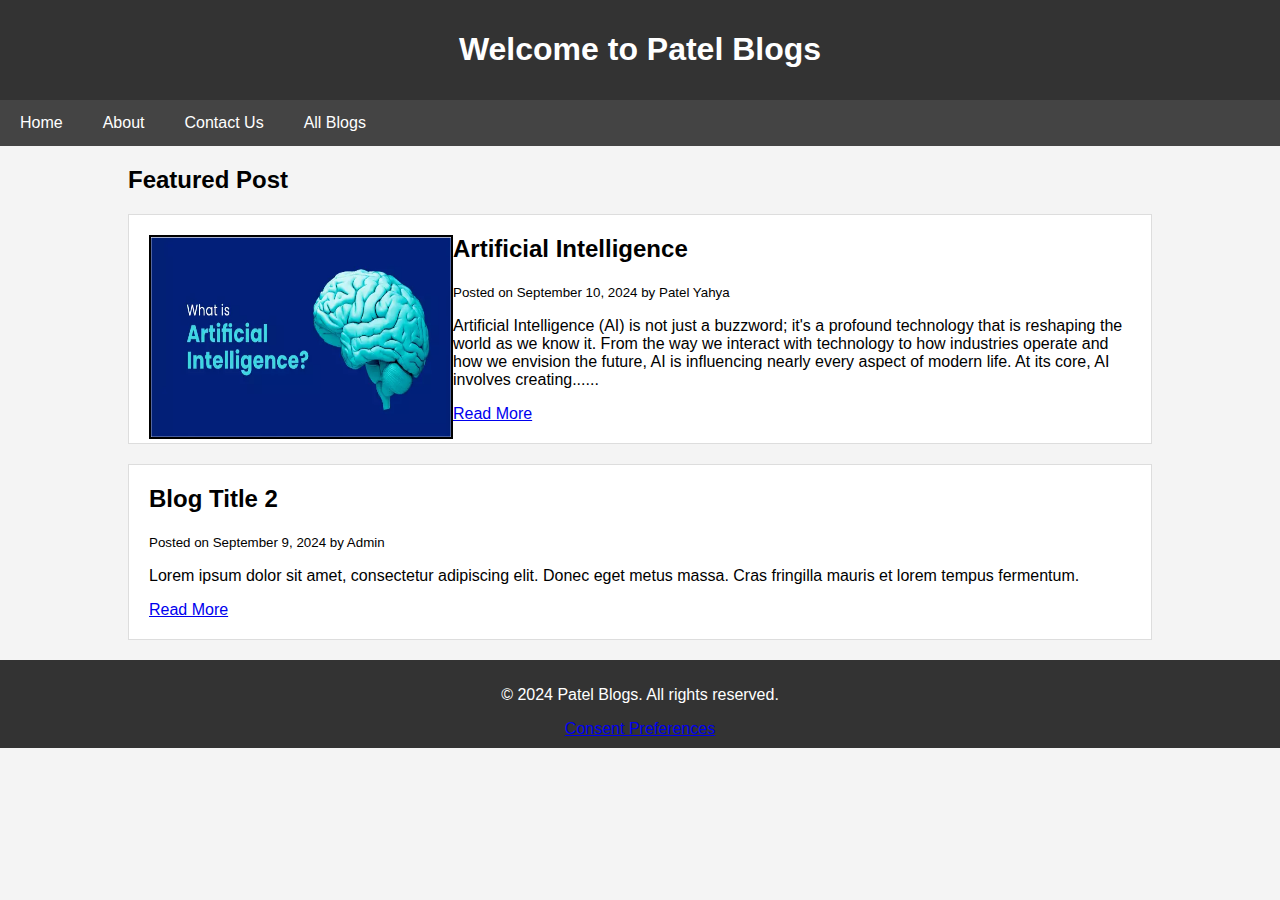
==== index.html @ 0c067bb4 "Update index.html" ====
<!DOCTYPE html>
<html lang="en">
<head>
    <meta charset="UTF-8">
    <meta name="viewport" content="width=device-width, initial-scale=1.0">
    <meta http-equiv="X-UA-Compatible" content="IE=edge">
    <link rel="stylesheet" href="/home.css">
    <link rel="icon" href="/favicon.ico" type="image/x-icon">
    <title>Patel Blogs</title>
    <script
  type="text/javascript"
  src="https://app.termly.io/resource-blocker/448c6ad6-12f0-428e-b1ce-01c50d9b7725?autoBlock=on"
></script>
</head>
<body>

<header>
    <h1>Welcome to Patel Blogs</h1>
</header>

<nav>
    <a href="index.html">Home</a>
    <a href="/about-us">About</a>
    <a href="/contact-us">Contact Us</a>
    <a href="/blogs">All Blogs</a>
</nav>

<div class="container">
    <h2>Featured Post</h2>
    <div class="blog-post">
    <a href="/blogs/artificial-intelligence" style="text-decoration: none; color:black;">
        <img src="/images/what-is-ai.jpg" alt="AI" align="left" style="display: block;margin-left: auto;margin-right: auto;border: 2px solid #000;width: 300px;height: 200px;object-fit: fill;">
        <h2>Artificial Intelligence</h2>
        <p><small>Posted on September 10, 2024 by Patel Yahya</small></p>
        <p>Artificial Intelligence (AI) is not just a buzzword; it's a profound technology that is reshaping the world as we know it. From the way we interact with technology to how industries operate and how we envision the future, AI is influencing nearly every aspect of modern life. At its core, AI involves creating......</p>
    </a>
        <a href="/blogs/artificial-intelligence">Read More</a>
    </div>

    <div class="blog-post">
        <h2>Blog Title 2</h2>
        <p><small>Posted on September 9, 2024 by Admin</small></p>
        <p>Lorem ipsum dolor sit amet, consectetur adipiscing elit. Donec eget metus massa. Cras fringilla mauris et lorem tempus fermentum.</p>
        <a href="#">Read More</a>
    </div>
</div>

<footer>
    <p>&copy; 2024 Patel Blogs. All rights reserved.</p>
    <a href="#" class="termly-display-preferences">Consent Preferences</a>
</footer>
</body>
</html>
---- home.css ----
body {
            font-family: Arial, sans-serif;
            margin: 0;
            padding: 0;
            background-color: #f4f4f4;
        }
        header {
            background-color: #333;
            color: #fff;
            padding: 10px 0;
            text-align: center;
        }
        nav {
            background-color: #444;
            overflow: hidden;
        }
        nav a {
            float: left;
            display: block;
            color: white;
            padding: 14px 20px;
            text-decoration: none;
            text-align: center;
        }
        nav a:hover {
            background-color: #555;
        }
        .container {
            width: 80%;
            margin: auto;
            overflow: hidden;
        }
        .blog-post {
            background: #fff;
            margin: 20px 0;
            padding: 20px;
            border: 1px solid #ddd;
        }
        .blog-post h2 {
            margin-top: 0;
        }
        footer {
            background-color: #333;
            color: white;
            text-align: center;
            padding: 10px 0;
            position: relative;
            bottom: 0;
            width: 100%;
        }

blog-post {
            margin-bottom: 20px;
        }
        .hidden {
            display: none;
        }
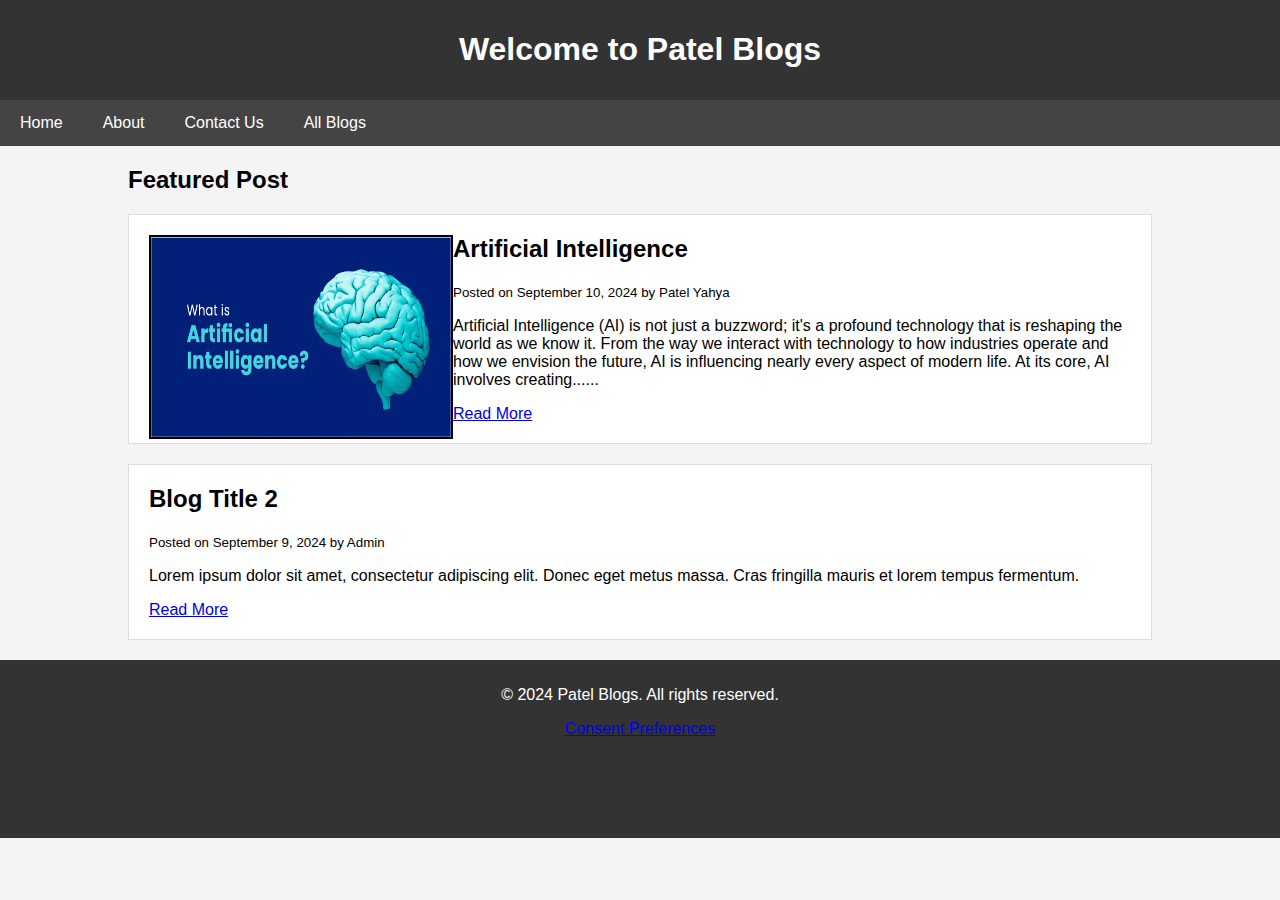
==== commit 91de1dad: "Update index.html" ====
--- a/index.html
+++ b/index.html
@@ -48,6 +48,8 @@
 <footer>
     <p>&copy; 2024 Patel Blogs. All rights reserved.</p>
     <a href="#" class="termly-display-preferences">Consent Preferences</a>
+    <br><br><br><br><br><br>
 </footer>
+    <script id="mcjs">!function(c,h,i,m,p){m=c.createElement(h),p=c.getElementsByTagName(h)[0],m.async=1,m.src=i,p.parentNode.insertBefore(m,p)}(document,"script","https://chimpstatic.com/mcjs-connected/js/users/d650c8dcde8474d3288dbe869/f8f1f2e19a843cc6c97c85f1c.js");</script>
 </body>
 </html>
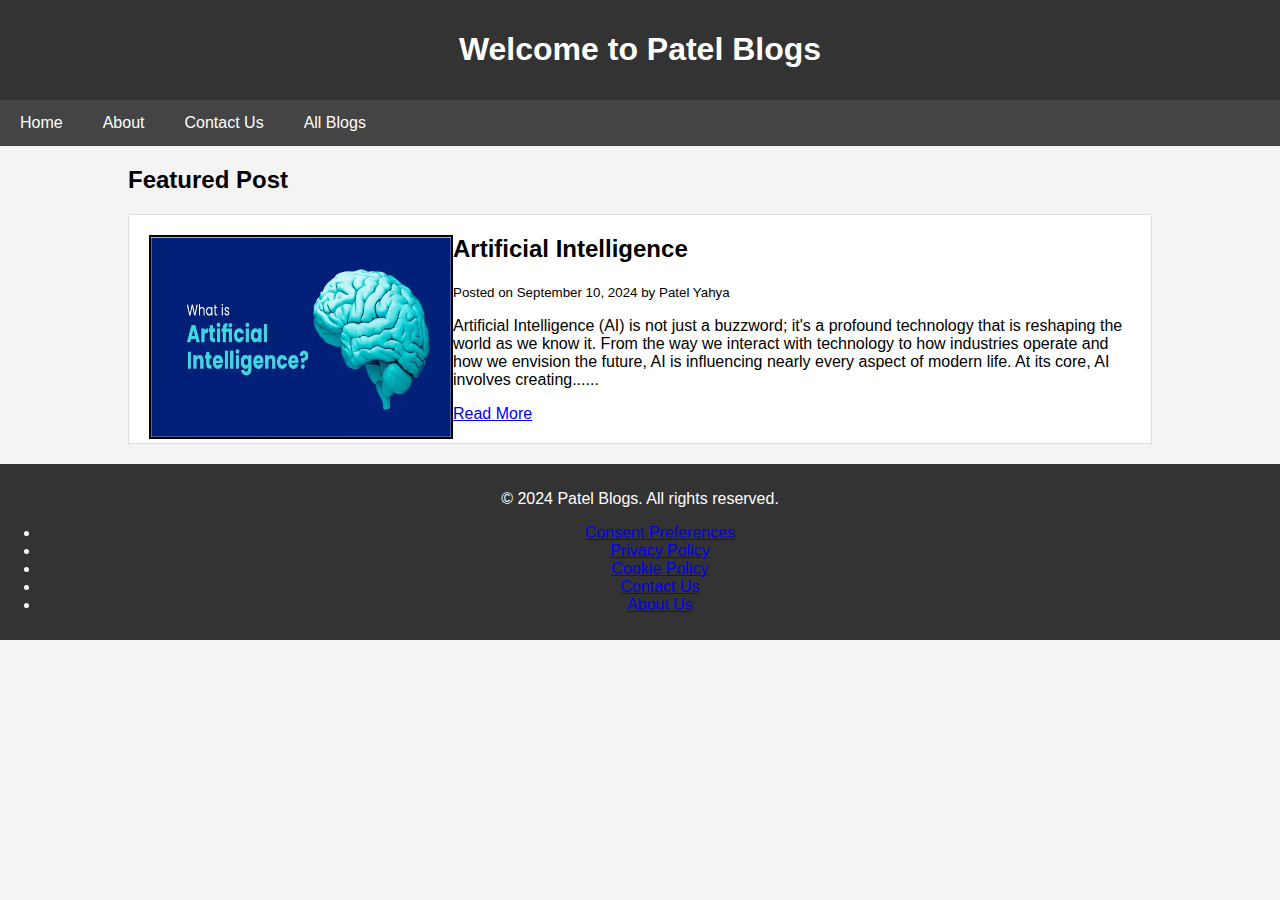
==== commit 3380433a: "Update index.html" ====
--- a/index.html
+++ b/index.html
@@ -37,18 +37,17 @@
         <a href="/blogs/artificial-intelligence">Read More</a>
     </div>
 
-    <div class="blog-post">
-        <h2>Blog Title 2</h2>
-        <p><small>Posted on September 9, 2024 by Admin</small></p>
-        <p>Lorem ipsum dolor sit amet, consectetur adipiscing elit. Donec eget metus massa. Cras fringilla mauris et lorem tempus fermentum.</p>
-        <a href="#">Read More</a>
-    </div>
 </div>
 
 <footer>
     <p>&copy; 2024 Patel Blogs. All rights reserved.</p>
-    <a href="#" class="termly-display-preferences">Consent Preferences</a>
-    <br><br><br><br><br><br>
+<ul>
+    <li><a href="#" class="termly-display-preferences">Consent Preferences</a></li>
+    <li><a href="/privacy-policy">Privacy Policy</a></li>
+    <li><a href="/cookies-policy">Cookie Policy</a></li>
+    <li><a href="/contact-us">Contact Us</a></li>
+    <li><a href="/about-us">About Us</a></li>
+</ul>
 </footer>
     <script id="mcjs">!function(c,h,i,m,p){m=c.createElement(h),p=c.getElementsByTagName(h)[0],m.async=1,m.src=i,p.parentNode.insertBefore(m,p)}(document,"script","https://chimpstatic.com/mcjs-connected/js/users/d650c8dcde8474d3288dbe869/f8f1f2e19a843cc6c97c85f1c.js");</script>
 </body>
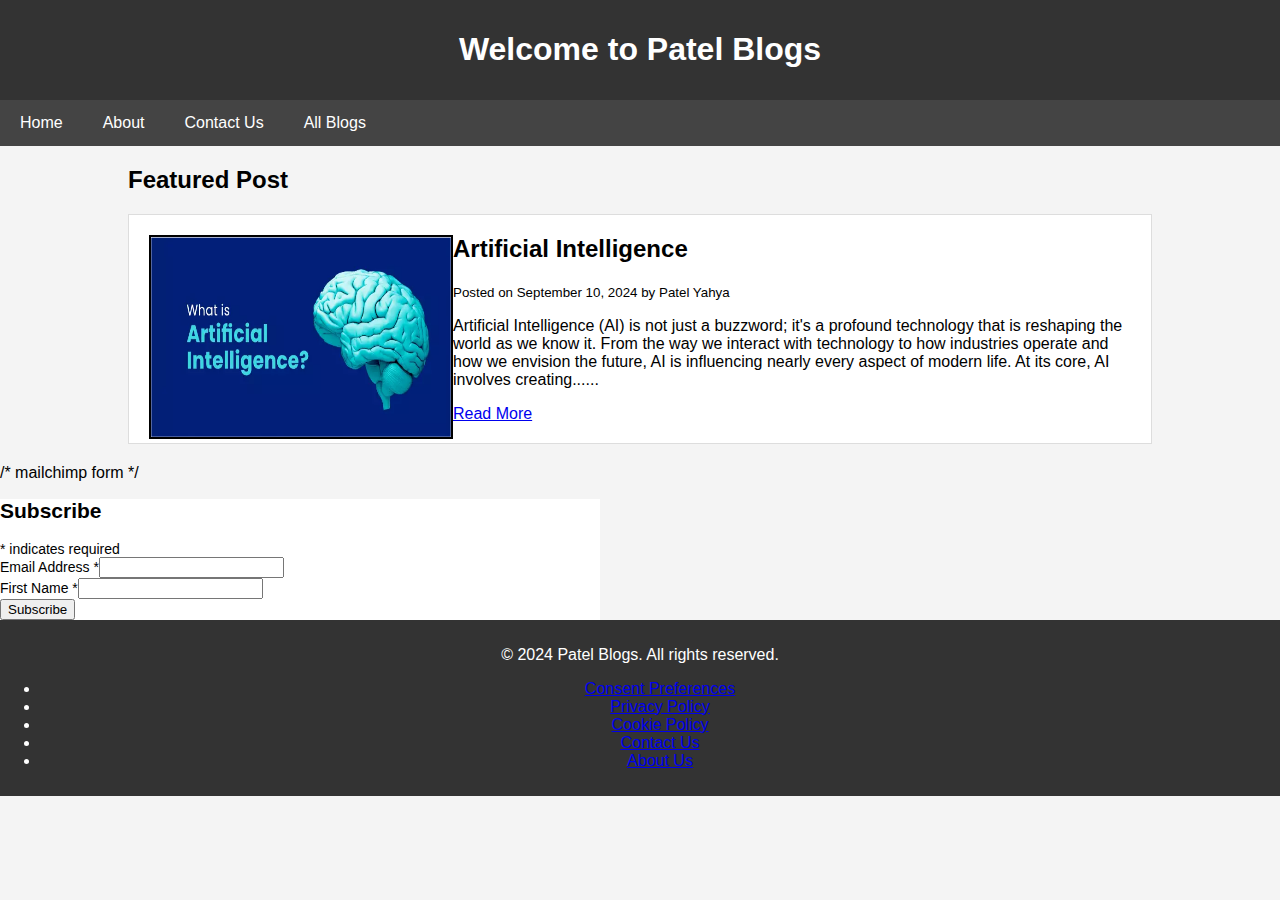
==== commit 4b371d06: "Update index.html" ====
--- a/index.html
+++ b/index.html
@@ -38,7 +38,36 @@
     </div>
 
 </div>
-
+    /* mailchimp form */
+<div id="mc_embed_shell">
+      <link href="//cdn-images.mailchimp.com/embedcode/classic-061523.css" rel="stylesheet" type="text/css">
+  <style type="text/css">
+        #mc_embed_signup{background:#fff; false;clear:left; font:14px Helvetica,Arial,sans-serif; width: 600px;}
+        /* Add your own Mailchimp form style overrides in your site stylesheet or in this style block.
+           We recommend moving this block and the preceding CSS link to the HEAD of your HTML file. */
+</style>
+<div id="mc_embed_signup">
+    <form action="https://app.us13.list-manage.com/subscribe/post?u=d650c8dcde8474d3288dbe869&amp;id=6f184c70bc&amp;f_id=00bec4e4f0" method="post" id="mc-embedded-subscribe-form" name="mc-embedded-subscribe-form" class="validate" target="_blank">
+        <div id="mc_embed_signup_scroll"><h2>Subscribe</h2>
+            <div class="indicates-required"><span class="asterisk">*</span> indicates required</div>
+            <div class="mc-field-group"><label for="mce-EMAIL">Email Address <span class="asterisk">*</span></label><input type="email" name="EMAIL" class="required email" id="mce-EMAIL" required="" value=""></div><div class="mc-field-group"><label for="mce-FNAME">First Name <span class="asterisk">*</span></label><input type="text" name="FNAME" class="required text" id="mce-FNAME" value="" required=""></div>
+        <div id="mce-responses" class="clear foot">
+            <div class="response" id="mce-error-response" style="display: none;"></div>
+            <div class="response" id="mce-success-response" style="display: none;"></div>
+        </div>
+    <div aria-hidden="true" style="position: absolute; left: -5000px;">
+        /* real people should not fill this in and expect good things - do not remove this or risk form bot signups */
+        <input type="text" name="b_d650c8dcde8474d3288dbe869_6f184c70bc" tabindex="-1" value="">
+    </div>
+        <div class="optionalParent">
+            <div class="clear foot">
+                <input type="submit" name="subscribe" id="mc-embedded-subscribe" class="button" value="Subscribe">
+            </div>
+        </div>
+    </div>
+</form>
+</div>
+<script type="text/javascript" src="//s3.amazonaws.com/downloads.mailchimp.com/js/mc-validate.js"></script><script type="text/javascript">(function($) {window.fnames = new Array(); window.ftypes = new Array();fnames[0]='EMAIL';ftypes[0]='email';fnames[1]='FNAME';ftypes[1]='text';fnames[2]='LNAME';ftypes[2]='text';fnames[3]='ADDRESS';ftypes[3]='address';fnames[4]='PHONE';ftypes[4]='phone';fnames[5]='BIRTHDAY';ftypes[5]='birthday';fnames[6]='COMPANY';ftypes[6]='text';}(jQuery));var $mcj = jQuery.noConflict(true);</script></div>
 <footer>
     <p>&copy; 2024 Patel Blogs. All rights reserved.</p>
 <ul>
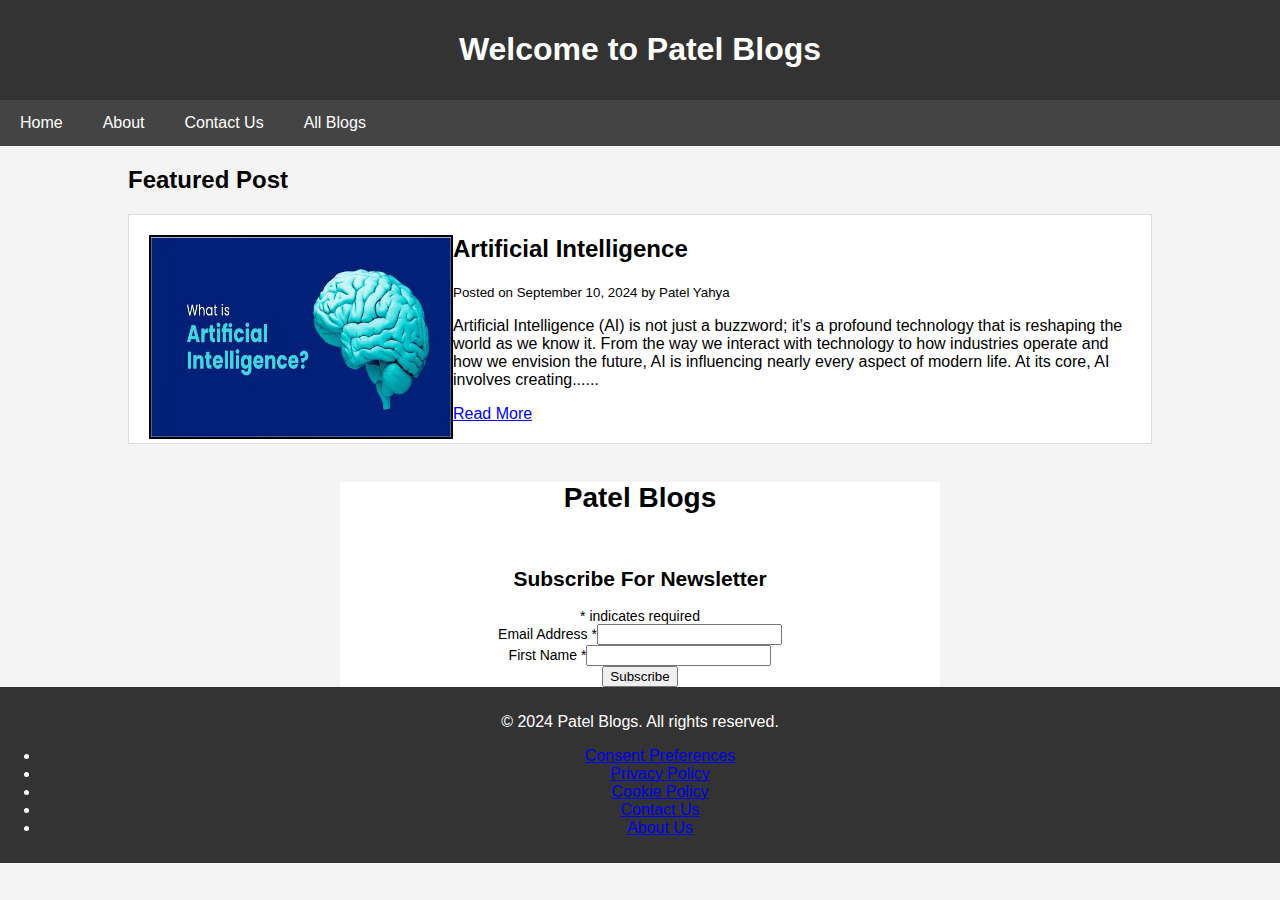
==== commit e1a0c37a: "Update index.html" ====
--- a/index.html
+++ b/index.html
@@ -38,8 +38,7 @@
     </div>
 
 </div>
-    /* mailchimp form */
-<div id="mc_embed_shell">
+<div align="center" id="mc_embed_shell">
       <link href="//cdn-images.mailchimp.com/embedcode/classic-061523.css" rel="stylesheet" type="text/css">
   <style type="text/css">
         #mc_embed_signup{background:#fff; false;clear:left; font:14px Helvetica,Arial,sans-serif; width: 600px;}
@@ -48,7 +47,7 @@
 </style>
 <div id="mc_embed_signup">
     <form action="https://app.us13.list-manage.com/subscribe/post?u=d650c8dcde8474d3288dbe869&amp;id=6f184c70bc&amp;f_id=00bec4e4f0" method="post" id="mc-embedded-subscribe-form" name="mc-embedded-subscribe-form" class="validate" target="_blank">
-        <div id="mc_embed_signup_scroll"><h2>Subscribe</h2>
+        <div id="mc_embed_signup_scroll"> <h1>Patel Blogs</h1><br><h2>Subscribe For Newsletter</h2>
             <div class="indicates-required"><span class="asterisk">*</span> indicates required</div>
             <div class="mc-field-group"><label for="mce-EMAIL">Email Address <span class="asterisk">*</span></label><input type="email" name="EMAIL" class="required email" id="mce-EMAIL" required="" value=""></div><div class="mc-field-group"><label for="mce-FNAME">First Name <span class="asterisk">*</span></label><input type="text" name="FNAME" class="required text" id="mce-FNAME" value="" required=""></div>
         <div id="mce-responses" class="clear foot">
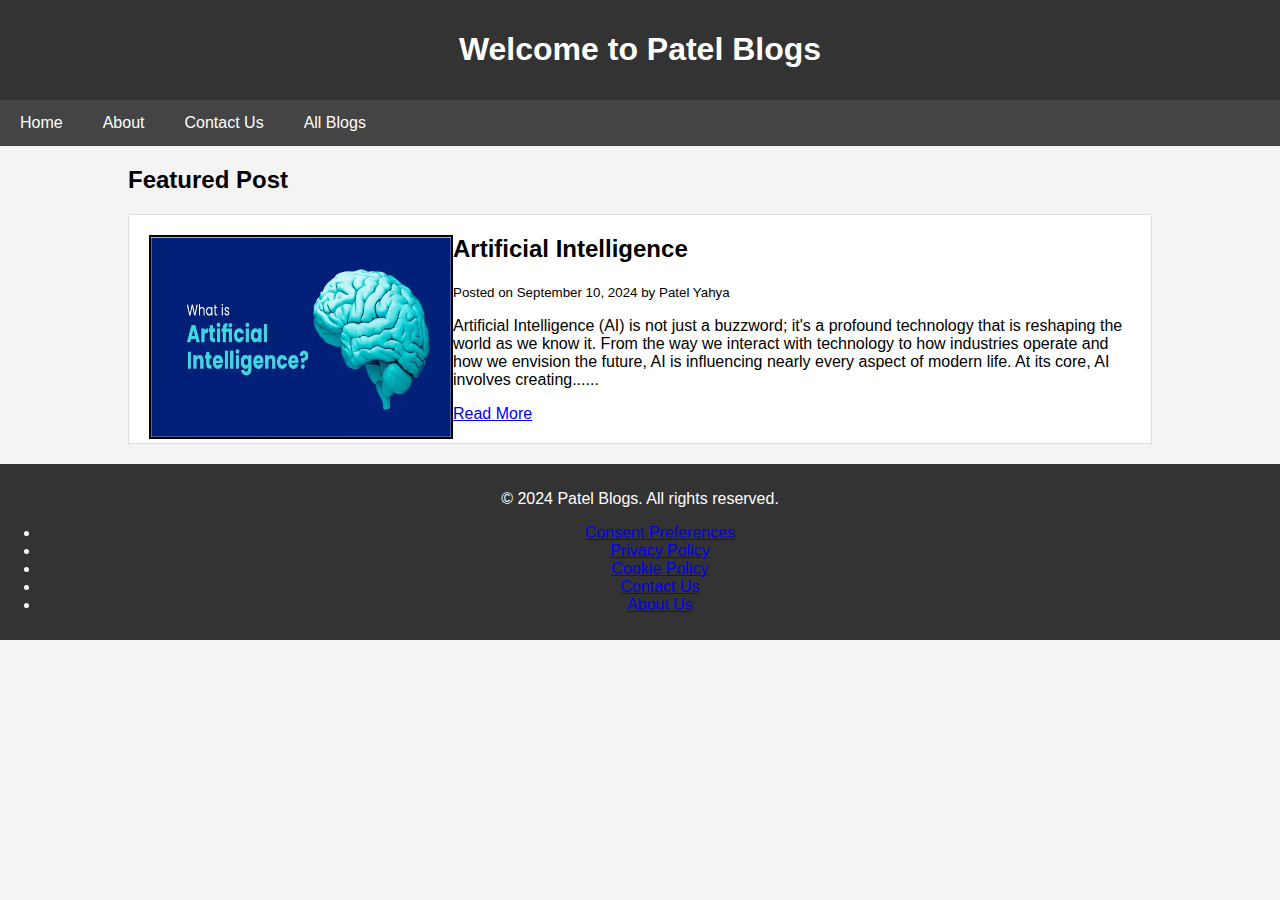
==== commit 909fac6a: "Update index.html" ====
--- a/index.html
+++ b/index.html
@@ -38,35 +38,6 @@
     </div>
 
 </div>
-<div align="center" id="mc_embed_shell">
-      <link href="//cdn-images.mailchimp.com/embedcode/classic-061523.css" rel="stylesheet" type="text/css">
-  <style type="text/css">
-        #mc_embed_signup{background:#fff; false;clear:left; font:14px Helvetica,Arial,sans-serif; width: 600px;}
-        /* Add your own Mailchimp form style overrides in your site stylesheet or in this style block.
-           We recommend moving this block and the preceding CSS link to the HEAD of your HTML file. */
-</style>
-<div id="mc_embed_signup">
-    <form action="https://app.us13.list-manage.com/subscribe/post?u=d650c8dcde8474d3288dbe869&amp;id=6f184c70bc&amp;f_id=00bec4e4f0" method="post" id="mc-embedded-subscribe-form" name="mc-embedded-subscribe-form" class="validate" target="_blank">
-        <div id="mc_embed_signup_scroll"> <h1>Patel Blogs</h1><br><h2>Subscribe For Newsletter</h2>
-            <div class="indicates-required"><span class="asterisk">*</span> indicates required</div>
-            <div class="mc-field-group"><label for="mce-EMAIL">Email Address <span class="asterisk">*</span></label><input type="email" name="EMAIL" class="required email" id="mce-EMAIL" required="" value=""></div><div class="mc-field-group"><label for="mce-FNAME">First Name <span class="asterisk">*</span></label><input type="text" name="FNAME" class="required text" id="mce-FNAME" value="" required=""></div>
-        <div id="mce-responses" class="clear foot">
-            <div class="response" id="mce-error-response" style="display: none;"></div>
-            <div class="response" id="mce-success-response" style="display: none;"></div>
-        </div>
-    <div aria-hidden="true" style="position: absolute; left: -5000px;">
-        /* real people should not fill this in and expect good things - do not remove this or risk form bot signups */
-        <input type="text" name="b_d650c8dcde8474d3288dbe869_6f184c70bc" tabindex="-1" value="">
-    </div>
-        <div class="optionalParent">
-            <div class="clear foot">
-                <input type="submit" name="subscribe" id="mc-embedded-subscribe" class="button" value="Subscribe">
-            </div>
-        </div>
-    </div>
-</form>
-</div>
-<script type="text/javascript" src="//s3.amazonaws.com/downloads.mailchimp.com/js/mc-validate.js"></script><script type="text/javascript">(function($) {window.fnames = new Array(); window.ftypes = new Array();fnames[0]='EMAIL';ftypes[0]='email';fnames[1]='FNAME';ftypes[1]='text';fnames[2]='LNAME';ftypes[2]='text';fnames[3]='ADDRESS';ftypes[3]='address';fnames[4]='PHONE';ftypes[4]='phone';fnames[5]='BIRTHDAY';ftypes[5]='birthday';fnames[6]='COMPANY';ftypes[6]='text';}(jQuery));var $mcj = jQuery.noConflict(true);</script></div>
 <footer>
     <p>&copy; 2024 Patel Blogs. All rights reserved.</p>
 <ul>
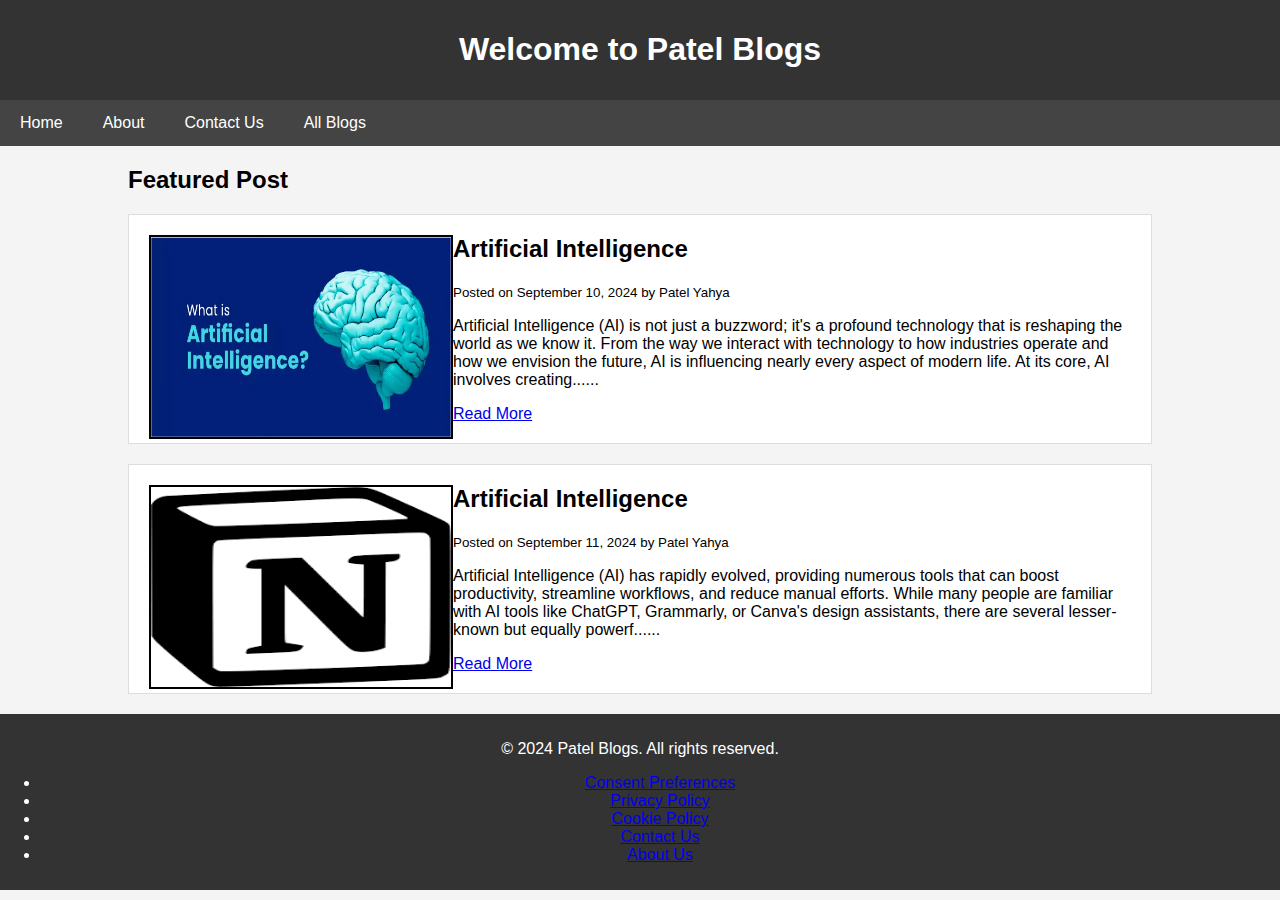
==== commit 290e0bb2: "Update index.html" ====
--- a/index.html
+++ b/index.html
@@ -37,6 +37,16 @@
         <a href="/blogs/artificial-intelligence">Read More</a>
     </div>
 
+<div class="blog-post">
+    <a href="/blogs/ai-tools-you-haven't-used-yet" style="text-decoration: none; color:black;">
+        <img src="/images/notion-ai.jpg" alt="AI" align="left" style="display: block;margin-left: auto;margin-right: auto;border: 2px solid #000;width: 300px;height: 200px;object-fit: fill;">
+        <h2>Artificial Intelligence</h2>
+        <p><small>Posted on September 11, 2024 by Patel Yahya</small></p>
+        <p>Artificial Intelligence (AI) has rapidly evolved, providing numerous tools that can boost productivity, streamline workflows, and reduce manual efforts. While many people are familiar with AI tools like ChatGPT, Grammarly, or Canva's design assistants, there are several lesser-known but equally powerf......</p>
+        </a>
+        <a href="/blogs/ai-tools-you-haven't-used-yet">Read More</a>
+</div>
+    
 </div>
 <footer>
     <p>&copy; 2024 Patel Blogs. All rights reserved.</p>
